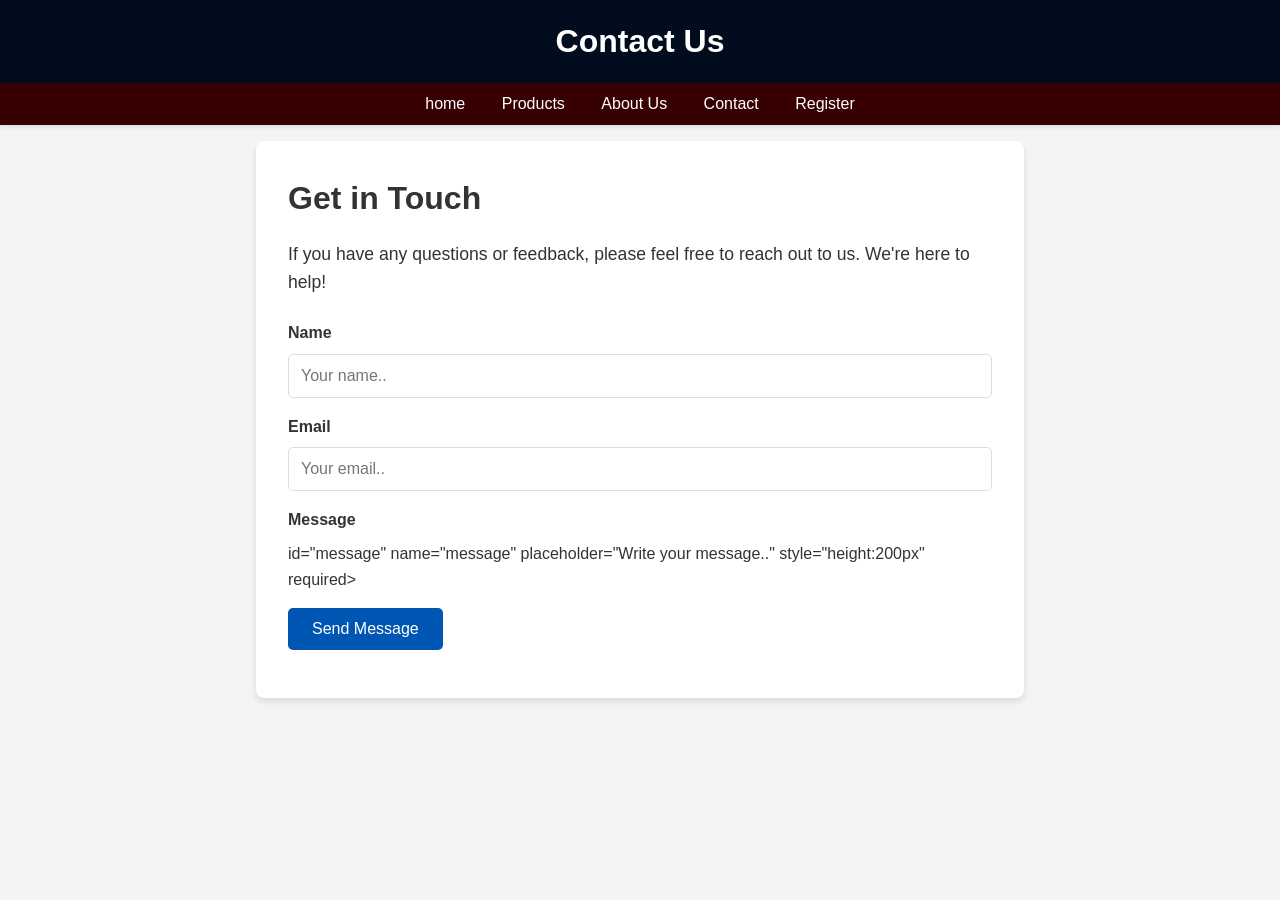
==== contact.html @ 839d2d26 "Initial commit" ====
<!DOCTYPE html>
<html lang="en">
<head>
    <meta charset="UTF-8">
    <meta name="viewport" content="width=device-width, initial-scale=1.0">
    <title>Contact Us</title>
    <link rel="stylesheet" href="contact.css">
    <link rel="stylesheet" href="https://cdnjs.cloudflare.com/ajax/libs/font-awesome/6.0.0-beta3/css/all.min.css">
</head>
<body>
    <header>
        <h1>Contact Us</h1>
    </header>
    
    <nav>
        <a href="index.html">home</a>
        <a href="products.html"> Products</a>
        <a href="about.html">About Us</a>
        <a href="contact.html" >Contact </a>
        <a href="registration.html">Register</a>
    </nav>
    
    <div class="container">
        <section class="contact-form-section">
            <h2>Get in Touch</h2>
            <p>If you have any questions or feedback, please feel free to reach out to us. We're here to help!</p>
            <form action="#" method="post">
                <div class="form-group">
                    <label for="name">Name</label>
                    <input type="text" id="name" name="name" placeholder="Your name.." required>
                </div>

                <div class="form-group">
                    <label for="email">Email</label>
                    <input type="email" id="email" name="email" placeholder="Your email.." required>
                </div>

                <div class="form-group">
                    <label for="message">Message</label>
                     id="message" name="message" placeholder="Write your message.." style="height:200px" required></textarea>
                </div>

                <div class="form-group">
                    <input type="submit" value="Send Message">
                </div>
            </form>
        </section>
    </div>

    <script src="contact.js"></script>
</body>
</html>
---- contact.css ----
/* contact.css */

/* Basic Reset */
* {
    margin: 0;
    padding: 0;
    box-sizing: border-box;
}

body {
    font-family: Arial, sans-serif;
    line-height: 1.6;
    color: #333;
    background-color: #f4f4f4;
}

/* Header Styling */
header {
    background: #010d1e;
    color: #fff;
    padding: 1rem;
    text-align: center;
    box-shadow: 0 2px 4px rgba(0, 0, 0, 0.1);
}

/* Navigation Styling */
nav {
    background: #380101;
    color: #fff;
    padding: 0.5rem 0;
    text-align: center;
    box-shadow: 0 2px 4px rgba(0, 0, 0, 0.1);
}

nav a {
    color: #fff;
    margin: 0 1rem;
    text-decoration: none;
    transition: color 0.3s ease, transform 0.3s ease;
}

nav a:hover {
    color: rgb(1, 50, 30);
    transform: scale(1.1);
}

/* Main Container Styling */
.container {
    padding: 1rem;
    max-width: 800px;
    margin: 0 auto;
}

/* Contact Form Section Styling */
.contact-form-section {
    background: #fff;
    padding: 2rem;
    border-radius: 8px;
    box-shadow: 0 4px 6px rgba(0, 0, 0, 0.1);
}

.contact-form-section h2 {
    margin-bottom: 1rem;
    font-size: 2rem;
}

.contact-form-section p {
    margin-bottom: 1.5rem;
    font-size: 1.1rem;
}

/* Form Group Styling */
.form-group {
    margin-bottom: 1rem;
}

label {
    display: block;
    font-weight: bold;
    margin-bottom: 0.5rem;
}

input[type="text"],
input[type="email"],
textarea {
    width: 100%;
    padding: 0.75rem;
    border: 1px solid #ddd;
    border-radius: 5px;
    font-size: 1rem;
    transition: border-color 0.3s ease;
}

input[type="text"]:focus,
input[type="email"]:focus,
textarea:focus {
    border-color: #0056b3;
    outline: none;
}

/* Submit Button Styling */
input[type="submit"] {
    background: #0056b3;
    color: #fff;
    padding: 0.75rem 1.5rem;
    border: none;
    border-radius: 5px;
    font-size: 1rem;
    cursor: pointer;
    transition: background-color 0.3s ease, transform 0.3s ease;
}

input[type="submit"]:hover {
    background: #003d7a;
    transform: scale(1.05);
}
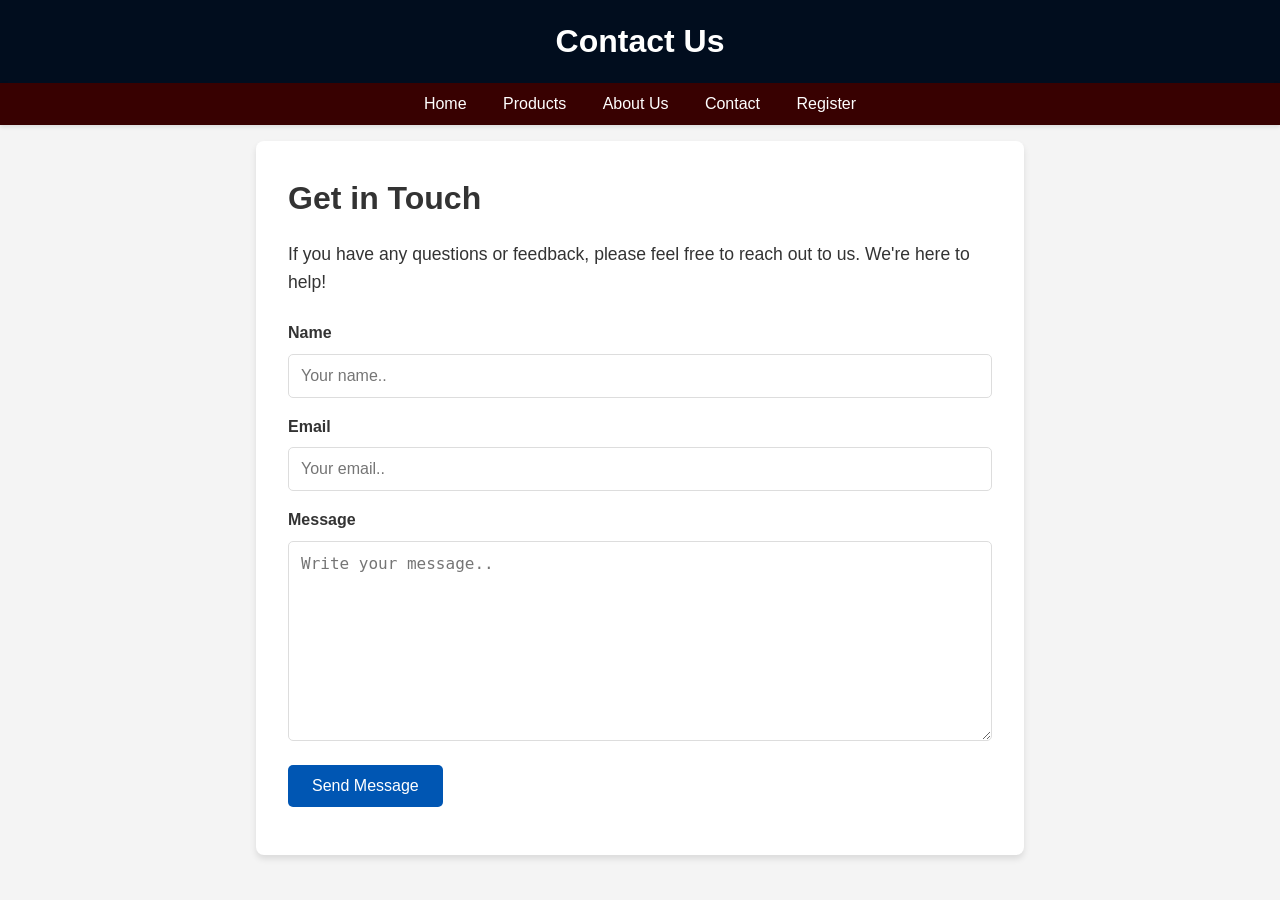
==== commit 331478b2: "Updated code to fix errors" ====
--- a/contact.html
+++ b/contact.html
@@ -13,10 +13,10 @@
     </header>
     
     <nav>
-        <a href="index.html">home</a>
-        <a href="products.html"> Products</a>
+        <a href="index.html">Home</a>
+        <a href="products.html">Products</a>
         <a href="about.html">About Us</a>
-        <a href="contact.html" >Contact </a>
+        <a href="contact.html">Contact</a>
         <a href="registration.html">Register</a>
     </nav>
     
@@ -37,7 +37,7 @@
 
                 <div class="form-group">
                     <label for="message">Message</label>
-                     id="message" name="message" placeholder="Write your message.." style="height:200px" required></textarea>
+                    <textarea id="message" name="message" placeholder="Write your message.." style="height:200px" required></textarea>
                 </div>
 
                 <div class="form-group">
